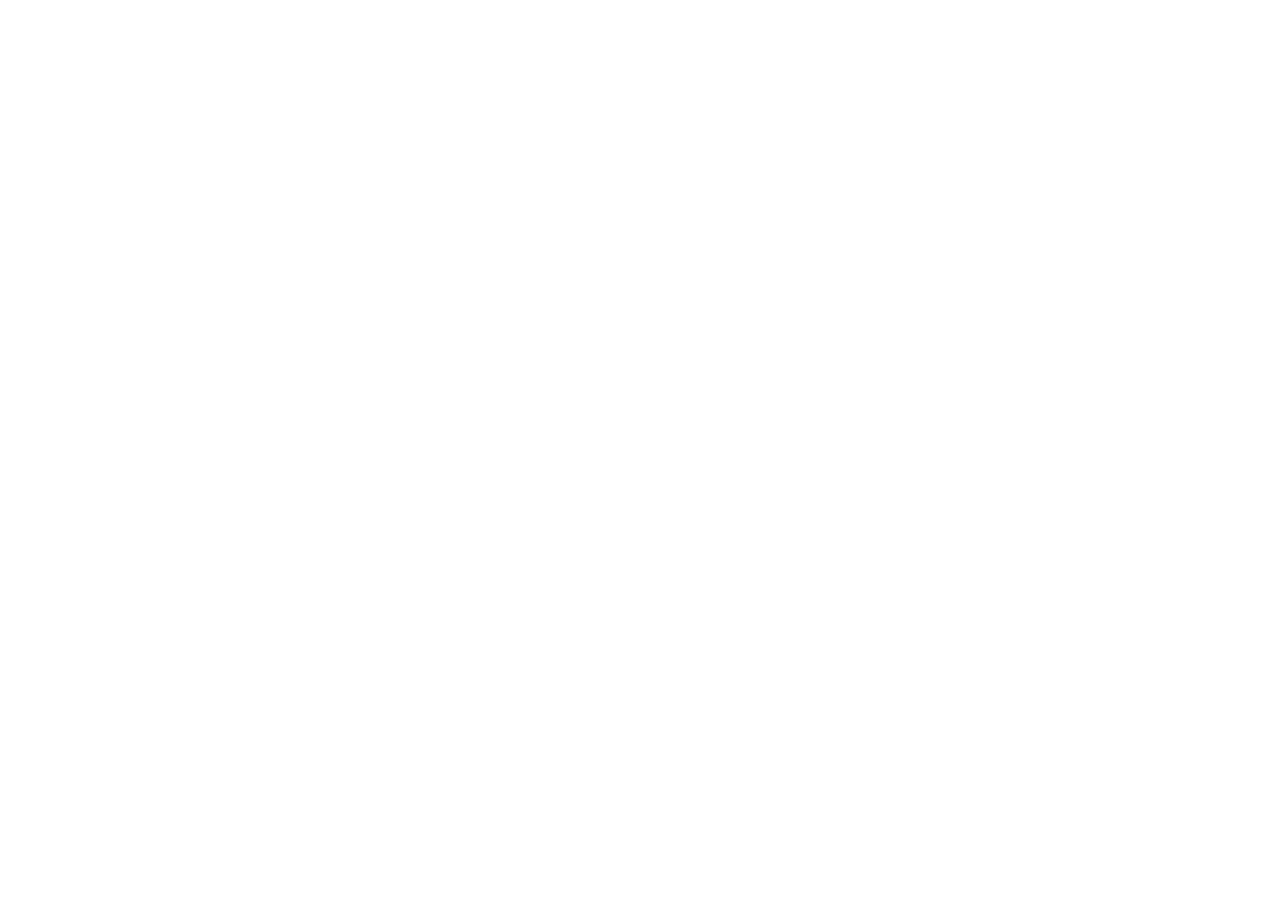
==== chaining-selectors/index.html @ 3b30906a "Initial commit: Added HTML boilerplate." ====
<!DOCTYPE html>
<html lang="en">
<head>
    <meta charset="UTF-8">
    <meta name="viewport" content="width=device-width, initial-scale=1.0">
    <title>Chaining Selectors</title>
</head>
<body>
    
</body>
</html>
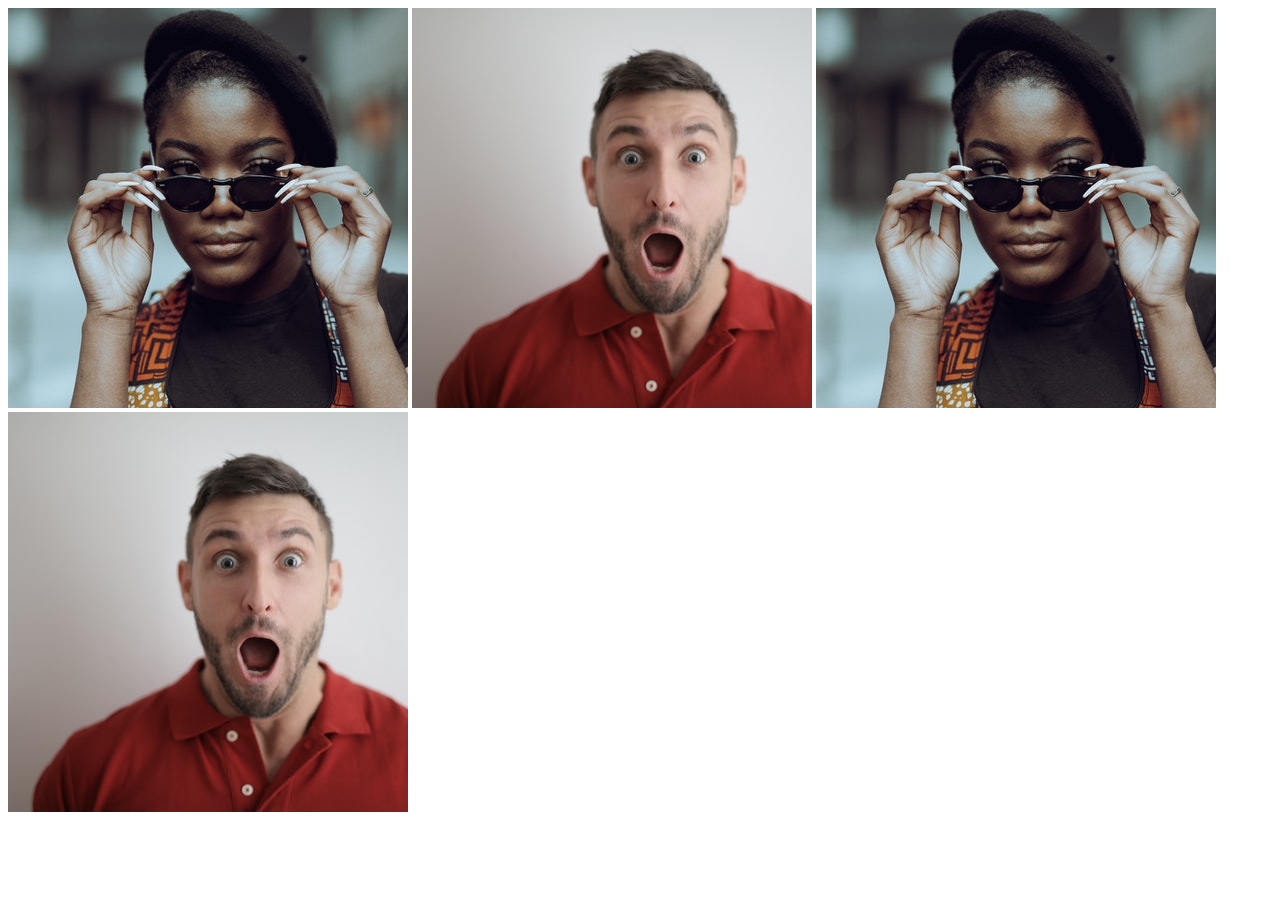
==== commit ccac266f: "Added images and HTML content." ====
--- a/chaining-selectors/index.html
+++ b/chaining-selectors/index.html
@@ -6,6 +6,9 @@
     <title>Chaining Selectors</title>
 </head>
 <body>
-    
+    <img src="images/andrea.jpg" alt="An image of Andrea.">
+    <img src="images/andrej.jpg" alt="An image of Andrej.">
+    <img src="images/andrea.jpg" alt="An image of Andrea.">
+    <img src="images/andrej.jpg" alt="An image of Andrej.">
 </body>
 </html>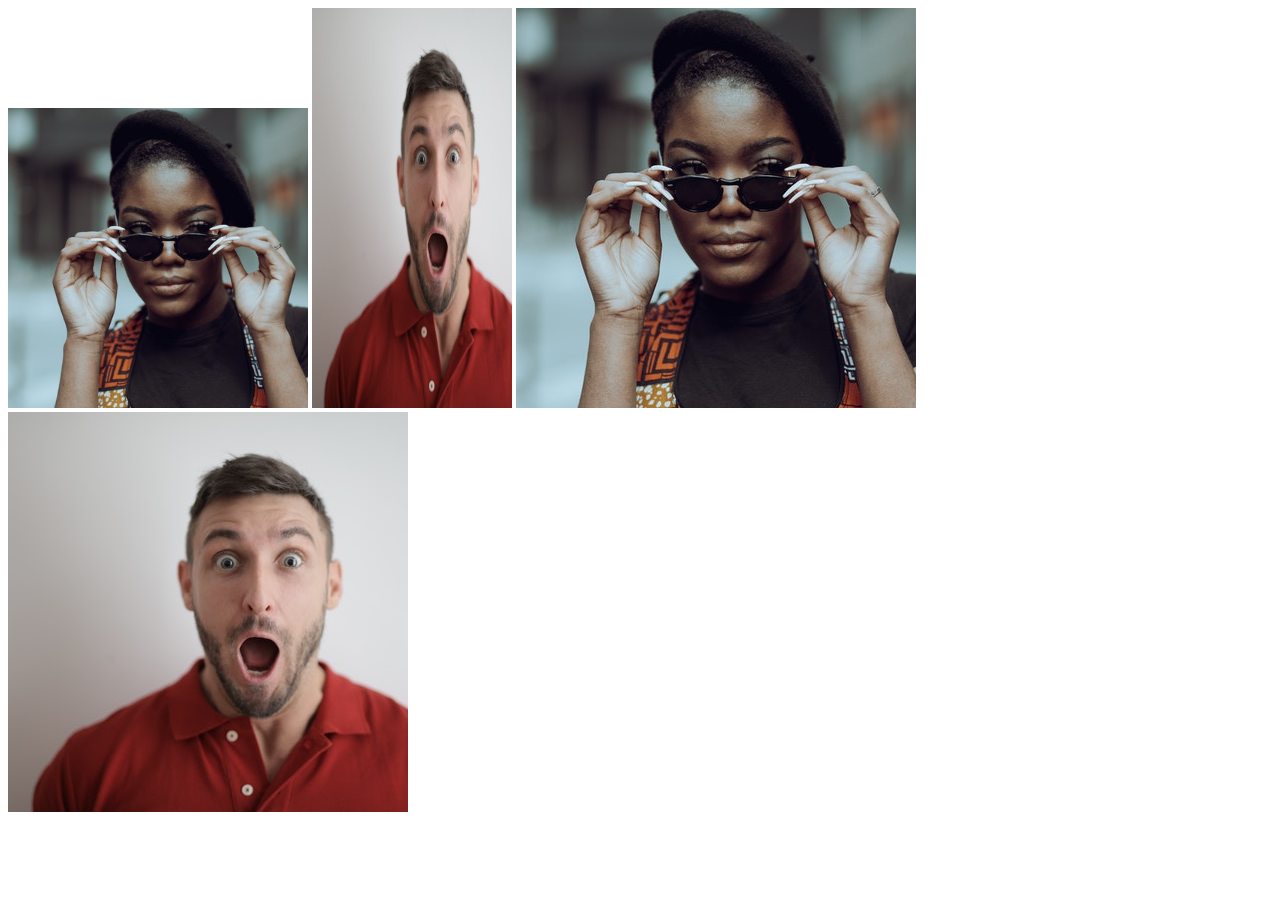
==== commit 44b08e34: "Added class attributes and their respective selectors." ====
--- a/chaining-selectors/index.html
+++ b/chaining-selectors/index.html
@@ -4,10 +4,11 @@
     <meta charset="UTF-8">
     <meta name="viewport" content="width=device-width, initial-scale=1.0">
     <title>Chaining Selectors</title>
+    <link rel="stylesheet" href="styles.css"/>
 </head>
 <body>
-    <img src="images/andrea.jpg" alt="An image of Andrea.">
-    <img src="images/andrej.jpg" alt="An image of Andrej.">
+    <img class="avatar proportioned" src="images/andrea.jpg" alt="An image of Andrea.">
+    <img class="avatar distorted" src="images/andrej.jpg" alt="An image of Andrej.">
     <img src="images/andrea.jpg" alt="An image of Andrea.">
     <img src="images/andrej.jpg" alt="An image of Andrej.">
 </body>
--- a/chaining-selectors/styles.css
+++ b/chaining-selectors/styles.css
@@ -0,0 +1,9 @@
+.avatar.proportioned {
+    height: auto;
+    width: 300px;
+  }
+  
+  .avatar.distorted {
+    height: 400px;
+    width: 200px;
+  }